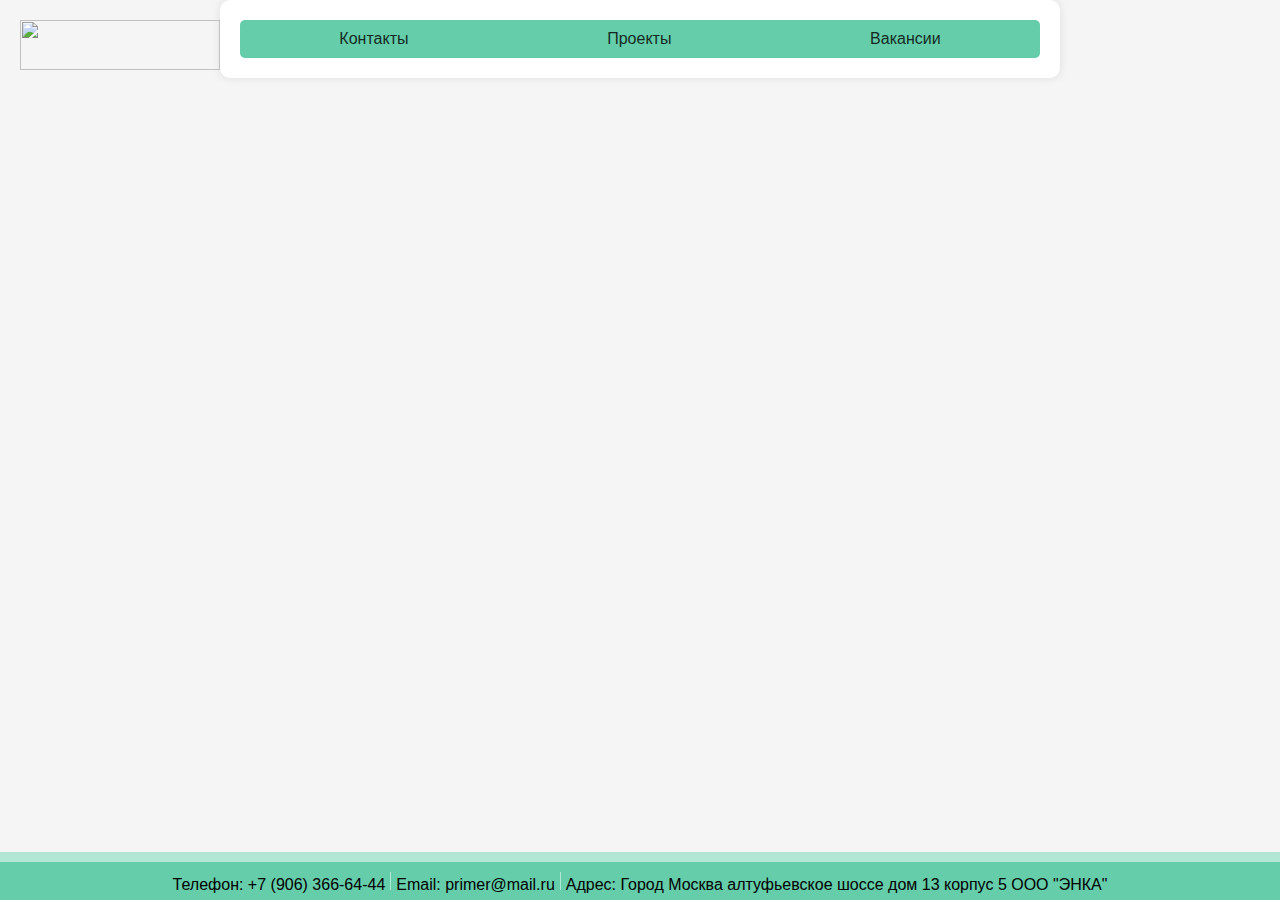
==== compani.html @ 5d73c1eb "Add files via upload" ====
<!DOCTYPE html>
<html>

<head>
 <style>
    body {
      font-family: Arial, sans-serif;
      background-color: #f5f5f5;
      margin: 0;
      padding: 0;
    }

    .container {
      max-width: 800px;
      margin: 0 auto;
      padding: 20px;
      background-color: white;
      border-radius: 10px;
      box-shadow: 0 0 10px rgba(0, 0, 0, 0.1);
    }

    .tabs {
      display: flex;
      justify-content: space-around;
      background-color: #66cdaa;
      border-radius: 5px;
    }

    .dropdown {
      position: relative;
    }

    button {
      background-color: #66cdaa;
      color: black;
      border: none;
      padding: 10px 20px;
      text-align: center;
      display: inline-block;
      font-size: 16px;
      cursor: pointer;
      opacity: 0.8;
      border-radius: 5px;
    }

    button:hover {
      opacity: 1;
      background-color: #009a63;
    }

    ul {
      list-style-type: none;
      padding: 0;
    }

    ul li {
      background-color: rgba(102, 205, 170, 0.5);
      padding: 5px 10px;
      cursor: pointer;
    }

    ul li:hover {
      background-color: rgba(102, 205, 170, 0.7);
    }

    .dropdown-content {
      display: none;
      position: absolute;
      background-color: rgba(102, 205, 170, 0.8);
      min-width: 330px;
      box-shadow: 0 8px 16px 0 rgba(0, 0, 0, 0.3);
      z-index: 1;
      border-radius: 5px;
      animation-name: dropdownAnimation;
      animation-duration: 0.6s;
      animation-fill-mode: forwards;
      display: none;
    }

    .dropdown:hover .dropdown-content {
      display: block;
    }

    @keyframes dropdownAnimation {
      0% {
        opacity: 0;
        transform: translateY(-10px);
      }

      100% {
        opacity: 1;
        transform: translateY(0);
      }
    }

    .contacts {
      background-color: #66cdaa;
      color: black;
      width: 100%;
      text-align: center;
      position: fixed;
      bottom: 0;
      border-top: 10px solid rgba(255, 255, 255, 0.5);
      display: flex;
      justify-content: space-around;
    }

    .contact-info {
      padding: 10px;
      display: inline-block;
    }

    .divider {
      display: inline-block;
      height: 100%;
      width: 1px;
      background-color: rgba(255, 255, 255, 0.5);
      margin: 0 5px;
    }
	.logo {
	  position: absolute;
	  top: 20px;
	  left: 20px;
	}

	.logo:hover {
	  cursor: pointer;
	}
	
  </style>
</head>

<body>
  <div class="container">
	<a href="ENKA.html"><img src="ENKA_cr.jpg" class="logo" width="200px" height="50px"></a>
    <div class="tabs">
      <div class="dropdown">
        <button onclick="window.location.href='contacts.html'">Контакты</button>
        <div class="dropdown-content">
          <ul>
            <li>Контроль качества</li>
          </ul>
        </div>
      </div>

      <div class="dropdown">
        <button onclick="window.location.href='projects.html'">Проекты</button>
      </div>

      <div class="dropdown">
        <button onclick="window.location.href='job.html'">Вакансии</button>
        </div>
      </div>
    </div>
  </div>
  <div class="contacts">
    <div class="contact-info">Телефон: +7 (906) 366-64-44<span class="divider"></span>Email: primer@mail.ru<span class="divider"></span>Адрес: Город Москва алтуфьевское шоссе дом 13 корпус 5 ООО "ЭНКА"</div>
  </div>
</body>

</html>
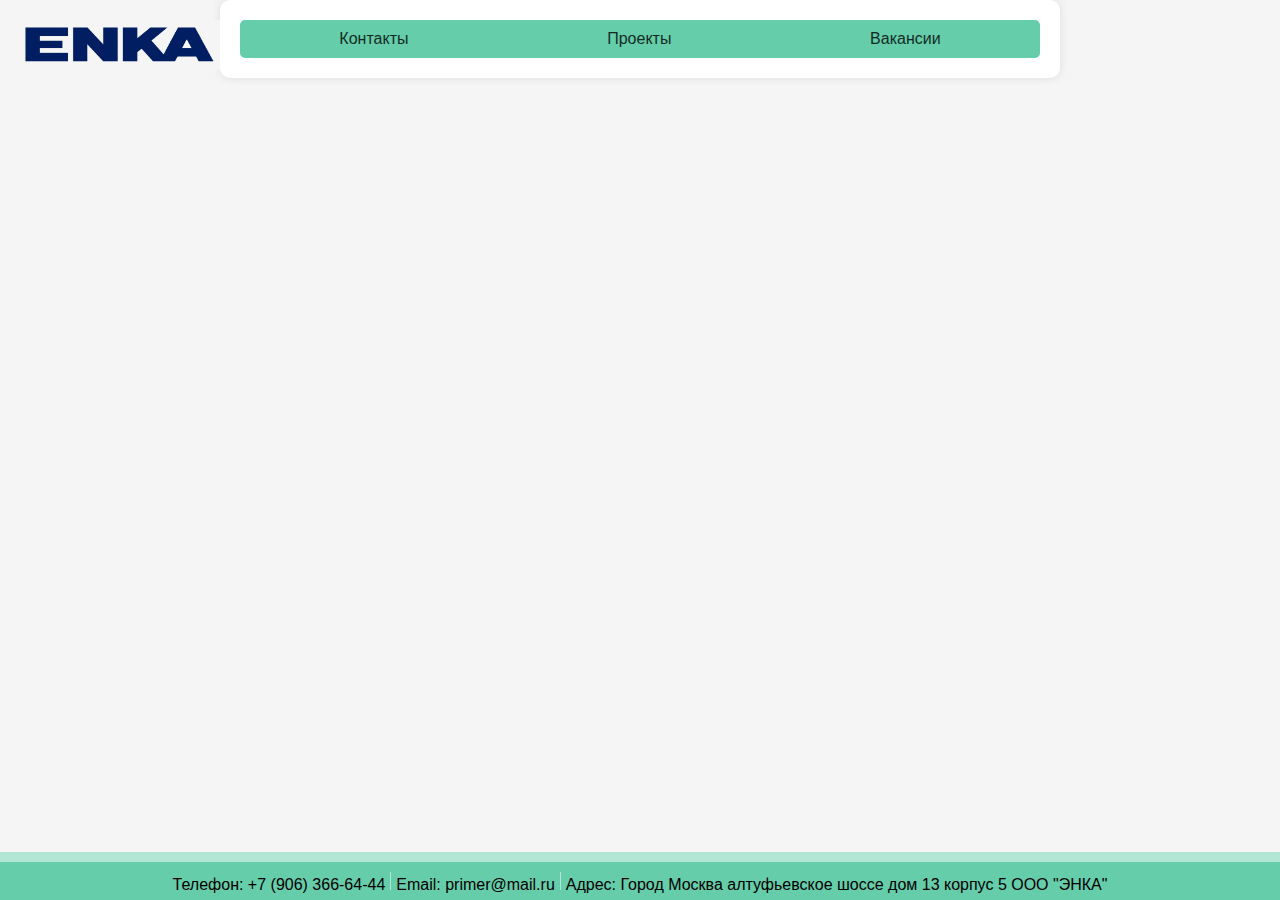
==== commit bf07b50a: "Update compani.html" ====
--- a/compani.html
+++ b/compani.html
@@ -132,7 +132,7 @@
 
 <body>
   <div class="container">
-	<a href="ENKA.html"><img src="ENKA_cr.jpg" class="logo" width="200px" height="50px"></a>
+	<a href="index.html"><img src="ENKA_cr.jpg" class="logo" width="200px" height="50px"></a>
     <div class="tabs">
       <div class="dropdown">
         <button onclick="window.location.href='contacts.html'">Контакты</button>
@@ -158,4 +158,4 @@
   </div>
 </body>
 
-</html>+</html>
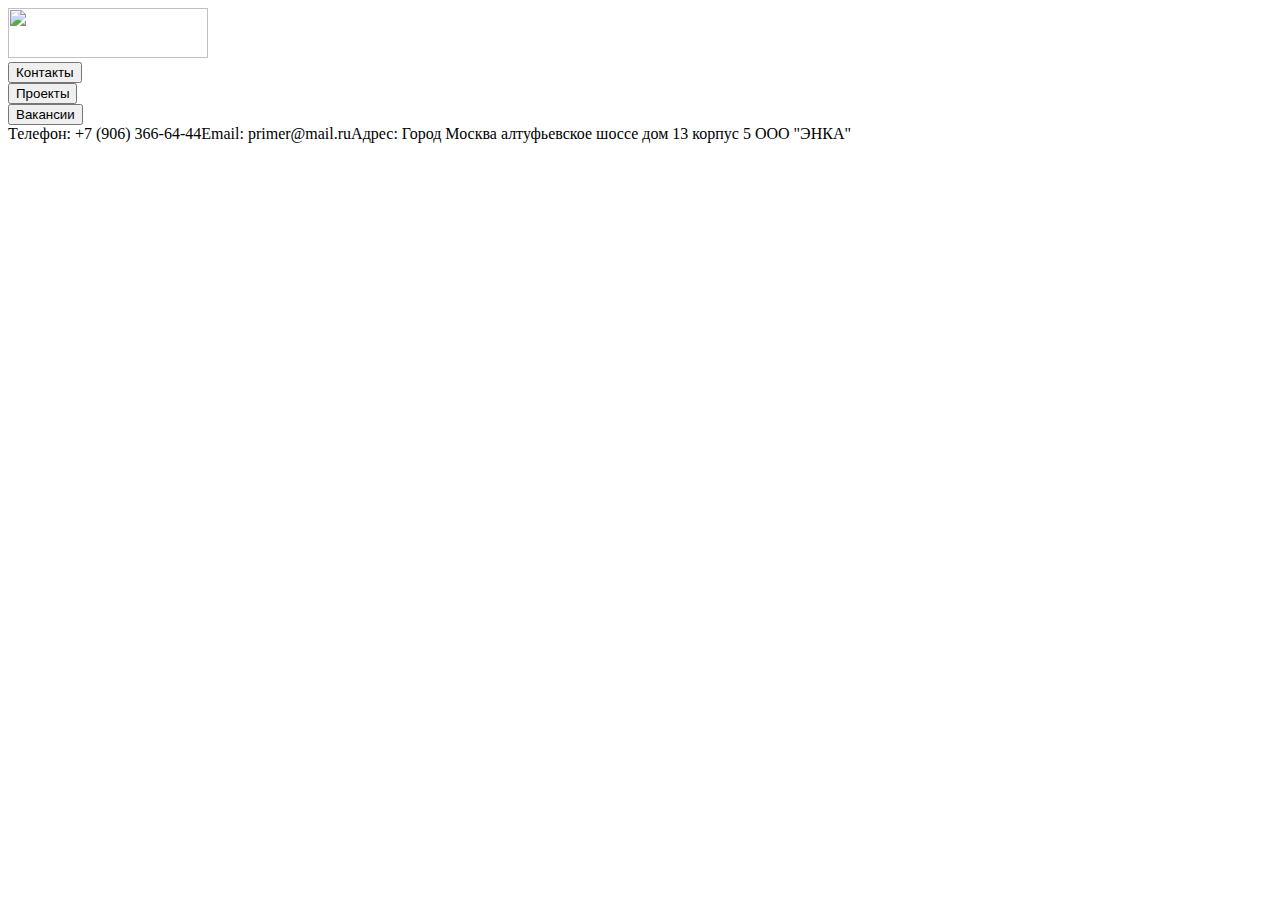
==== commit 0f021ee5: "Add files via upload" ====
--- a/compani.html
+++ b/compani.html
@@ -2,145 +2,33 @@
 <html>
 
 <head>
- <style>
-    body {
-      font-family: Arial, sans-serif;
-      background-color: #f5f5f5;
-      margin: 0;
-      padding: 0;
+  <title>ЭНКА главная</title>
+  <link rel="icon" href="IMG/ikona.jpg" type="image/x-icon">
+  <script>
+    const screenWidth = window.innerWidth;
+    let deviceType;
+    if (screenWidth >= 1024) {
+      deviceType = "desktop";
+    } else {
+      deviceType = "mobile";
     }
-
-    .container {
-      max-width: 800px;
-      margin: 0 auto;
-      padding: 20px;
-      background-color: white;
-      border-radius: 10px;
-      box-shadow: 0 0 10px rgba(0, 0, 0, 0.1);
+    const styleLink = document.createElement("link");
+    styleLink.rel = "stylesheet";
+    if (deviceType === "desktop") {
+      styleLink.href = "CSS/desktop.css";
+    } else {
+      styleLink.href = "CSS/mobile.css";
     }
-
-    .tabs {
-      display: flex;
-      justify-content: space-around;
-      background-color: #66cdaa;
-      border-radius: 5px;
-    }
-
-    .dropdown {
-      position: relative;
-    }
-
-    button {
-      background-color: #66cdaa;
-      color: black;
-      border: none;
-      padding: 10px 20px;
-      text-align: center;
-      display: inline-block;
-      font-size: 16px;
-      cursor: pointer;
-      opacity: 0.8;
-      border-radius: 5px;
-    }
-
-    button:hover {
-      opacity: 1;
-      background-color: #009a63;
-    }
-
-    ul {
-      list-style-type: none;
-      padding: 0;
-    }
-
-    ul li {
-      background-color: rgba(102, 205, 170, 0.5);
-      padding: 5px 10px;
-      cursor: pointer;
-    }
-
-    ul li:hover {
-      background-color: rgba(102, 205, 170, 0.7);
-    }
-
-    .dropdown-content {
-      display: none;
-      position: absolute;
-      background-color: rgba(102, 205, 170, 0.8);
-      min-width: 330px;
-      box-shadow: 0 8px 16px 0 rgba(0, 0, 0, 0.3);
-      z-index: 1;
-      border-radius: 5px;
-      animation-name: dropdownAnimation;
-      animation-duration: 0.6s;
-      animation-fill-mode: forwards;
-      display: none;
-    }
-
-    .dropdown:hover .dropdown-content {
-      display: block;
-    }
-
-    @keyframes dropdownAnimation {
-      0% {
-        opacity: 0;
-        transform: translateY(-10px);
-      }
-
-      100% {
-        opacity: 1;
-        transform: translateY(0);
-      }
-    }
-
-    .contacts {
-      background-color: #66cdaa;
-      color: black;
-      width: 100%;
-      text-align: center;
-      position: fixed;
-      bottom: 0;
-      border-top: 10px solid rgba(255, 255, 255, 0.5);
-      display: flex;
-      justify-content: space-around;
-    }
-
-    .contact-info {
-      padding: 10px;
-      display: inline-block;
-    }
-
-    .divider {
-      display: inline-block;
-      height: 100%;
-      width: 1px;
-      background-color: rgba(255, 255, 255, 0.5);
-      margin: 0 5px;
-    }
-	.logo {
-	  position: absolute;
-	  top: 20px;
-	  left: 20px;
-	}
-
-	.logo:hover {
-	  cursor: pointer;
-	}
-	
-  </style>
+    document.head.appendChild(styleLink);
+  </script>
 </head>
 
 <body>
   <div class="container">
-	<a href="index.html"><img src="ENKA_cr.jpg" class="logo" width="200px" height="50px"></a>
+	<a href="index.html"><img src="IMG/ENKA_cr.jpg" class="logo" width="200px" height="50px"></a>
     <div class="tabs">
       <div class="dropdown">
         <button onclick="window.location.href='contacts.html'">Контакты</button>
-        <div class="dropdown-content">
-          <ul>
-            <li>Контроль качества</li>
-          </ul>
-        </div>
       </div>
 
       <div class="dropdown">
@@ -158,4 +46,4 @@
   </div>
 </body>
 
-</html>
+</html>